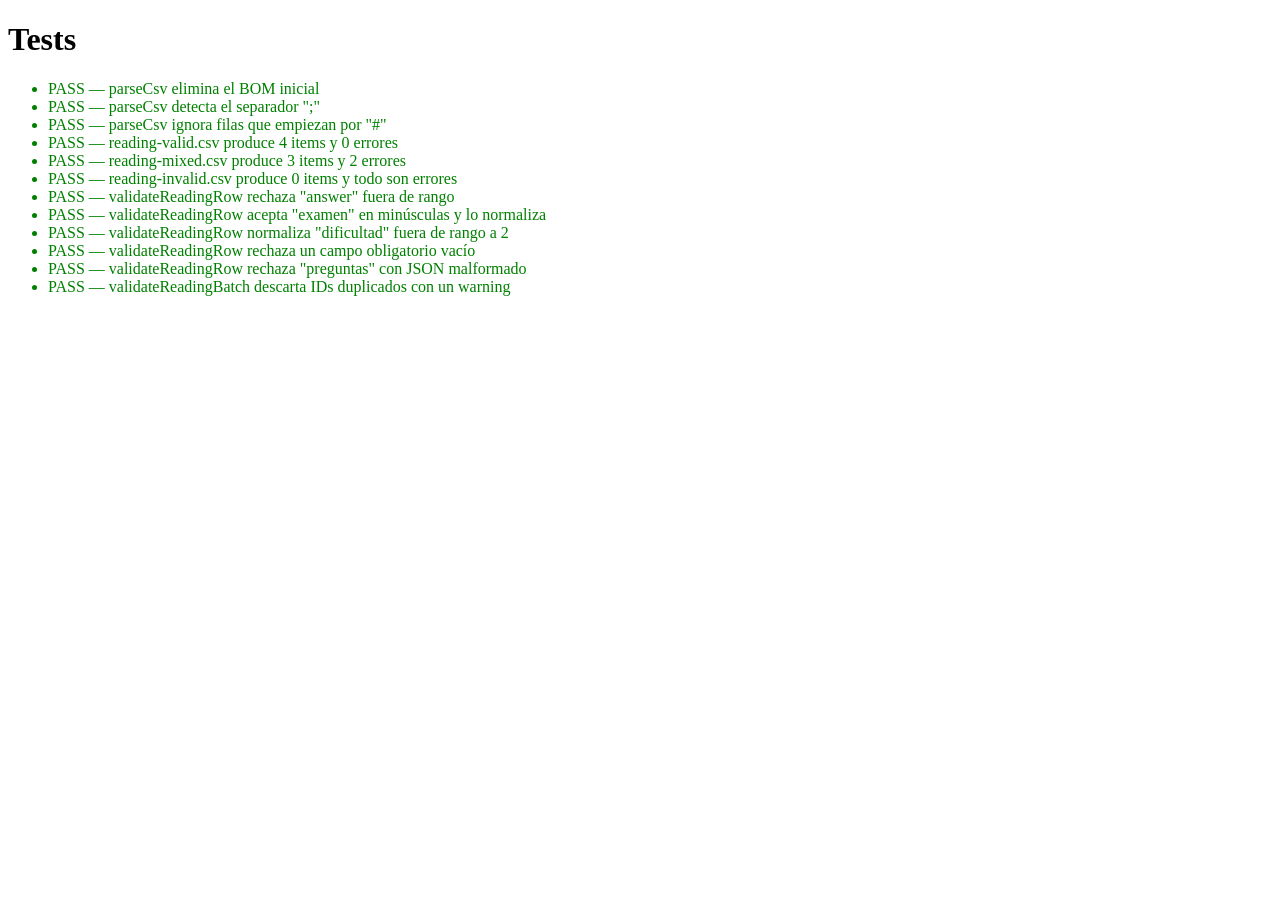
==== tests/test.html @ d2195aa9 "test: add browser-based unit test runner for csv-parser and validator" ====
<!doctype html>
<html lang="es">
<head>
<meta charset="utf-8">
<title>Tests — App B1</title>
</head>
<body>
<h1>Tests</h1>
<ul id="results"></ul>
<script src="../assets/vendor/papaparse.min.js"></script>
<script type="module">
import { parseCsv } from '../assets/js/csv-parser.js';
import { validateReadingRow, validateReadingBatch } from '../assets/js/validator.js';

function assert(condition, message) {
  if (!condition) throw new Error(message || 'assertion failed');
}

async function it(name, fn) {
  const li = document.createElement('li');
  try {
    await fn();
    li.textContent = `PASS — ${name}`;
    li.style.color = 'green';
  } catch (err) {
    li.textContent = `FAIL — ${name}: ${err.message}`;
    li.style.color = 'red';
  }
  document.getElementById('results').append(li);
}

async function loadFixture(name) {
  const text = await (await fetch(`./fixtures/${name}`)).text();
  return parseCsv(text).rows;
}

function validRow(overrides = {}) {
  return {
    id: 'RD900',
    titulo: 'Sample text',
    examen: 'PET',
    tema: 'travel',
    dificultad: '2',
    texto: 'This is a sample text for testing purposes only.',
    tipo: 'multiple_choice',
    preguntas: '[{"q":"Question?","options":["A","B","C"],"answer":0}]',
    ...overrides,
  };
}

await it('parseCsv elimina el BOM inicial', async () => {
  const { rows, meta } = parseCsv('﻿id,titulo\nRD001,Hello');
  assert(meta.hasBom === true, 'meta.hasBom debería ser true');
  assert(Object.keys(rows[0])[0] === 'id', 'la primera cabecera no debería incluir el BOM');
});

await it('parseCsv detecta el separador ";"', async () => {
  const { rows, meta } = parseCsv('id;titulo\nRD001;Hello');
  assert(meta.delimiter === ';', 'el delimitador detectado debería ser ";"');
  assert(rows[0].titulo === 'Hello', 'la fila debería parsearse usando ";"');
});

await it('parseCsv ignora filas que empiezan por "#"', async () => {
  const { rows } = parseCsv('id,titulo\n#comentario,ignorar\nRD001,Hello');
  assert(rows.length === 1, `se esperaba 1 fila, hubo ${rows.length}`);
});

await it('reading-valid.csv produce 4 items y 0 errores', async () => {
  const rows = await loadFixture('reading-valid.csv');
  const { items, errors } = validateReadingBatch(rows);
  assert(items.length === 4, `se esperaban 4 items, hubo ${items.length}`);
  assert(errors.length === 0, `se esperaban 0 errores, hubo ${errors.length}`);
});

await it('reading-mixed.csv produce 3 items y 2 errores', async () => {
  const rows = await loadFixture('reading-mixed.csv');
  const { items, errors } = validateReadingBatch(rows);
  assert(items.length === 3, `se esperaban 3 items, hubo ${items.length}`);
  assert(errors.length === 2, `se esperaban 2 errores, hubo ${errors.length}`);
});

await it('reading-invalid.csv produce 0 items y todo son errores', async () => {
  const rows = await loadFixture('reading-invalid.csv');
  const { items, errors } = validateReadingBatch(rows);
  assert(items.length === 0, `se esperaban 0 items, hubo ${items.length}`);
  assert(errors.length === rows.length, `se esperaban ${rows.length} errores, hubo ${errors.length}`);
});

await it('validateReadingRow rechaza "answer" fuera de rango', async () => {
  const row = validRow({ preguntas: '[{"q":"Question?","options":["A","B"],"answer":5}]' });
  const result = validateReadingRow(row, 1);
  assert(result.valid === false, 'la fila debería ser inválida');
});

await it('validateReadingRow acepta "examen" en minúsculas y lo normaliza', async () => {
  const row = validRow({ examen: 'pet' });
  const result = validateReadingRow(row, 1);
  assert(result.valid === true, 'la fila debería ser válida');
  assert(result.item.examen === 'PET', `se esperaba "PET", se obtuvo "${result.item.examen}"`);
});

await it('validateReadingRow normaliza "dificultad" fuera de rango a 2', async () => {
  const row = validRow({ dificultad: '9' });
  const result = validateReadingRow(row, 1);
  assert(result.valid === true, 'la fila debería ser válida');
  assert(result.item.dificultad === 2, `se esperaba dificultad 2, se obtuvo ${result.item.dificultad}`);
  assert(result.warnings.length === 1, 'debería añadirse un warning');
});

await it('validateReadingRow rechaza un campo obligatorio vacío', async () => {
  const row = validRow({ titulo: '' });
  const result = validateReadingRow(row, 1);
  assert(result.valid === false, 'la fila debería ser inválida');
});

await it('validateReadingRow rechaza "preguntas" con JSON malformado', async () => {
  const row = validRow({ preguntas: '[{"q":"Question?" "options":["A","B"] "answer":0}]' });
  const result = validateReadingRow(row, 1);
  assert(result.valid === false, 'la fila debería ser inválida');
});

await it('validateReadingBatch descarta IDs duplicados con un warning', async () => {
  const rows = [validRow({ id: 'RD900' }), validRow({ id: 'RD900', titulo: 'Duplicado' })];
  const { items, warnings } = validateReadingBatch(rows);
  assert(items.length === 1, `se esperaba 1 item, hubo ${items.length}`);
  assert(warnings.some((w) => w.includes('duplicado')), 'debería avisar del ID duplicado');
});
</script>
</body>
</html>
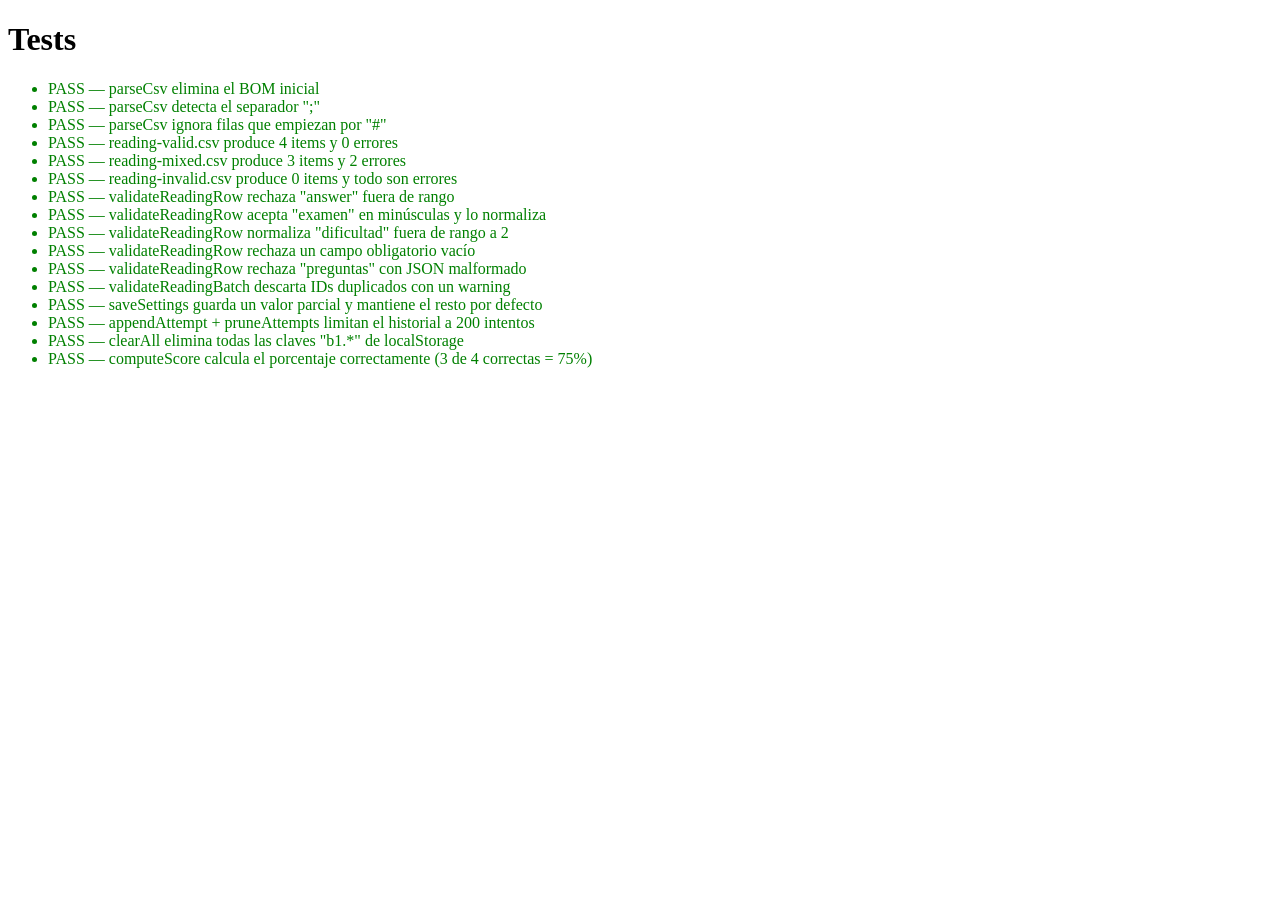
==== commit 93f93b51: "test: add unit tests for store.js and exercise-engine.js" ====
--- a/tests/test.html
+++ b/tests/test.html
@@ -11,6 +11,8 @@
 <script type="module">
 import { parseCsv } from '../assets/js/csv-parser.js';
 import { validateReadingRow, validateReadingBatch } from '../assets/js/validator.js';
+import { getSettings, saveSettings, getAttempts, appendAttempt, clearAll } from '../assets/js/store.js';
+import { startSession } from '../assets/js/exercise-engine.js';
 
 function assert(condition, message) {
   if (!condition) throw new Error(message || 'assertion failed');
@@ -125,6 +127,58 @@
   assert(items.length === 1, `se esperaba 1 item, hubo ${items.length}`);
   assert(warnings.some((w) => w.includes('duplicado')), 'debería avisar del ID duplicado');
 });
+
+await it('saveSettings guarda un valor parcial y mantiene el resto por defecto', async () => {
+  clearAll();
+  saveSettings({ exam: 'PET' });
+  const settings = getSettings();
+  assert(settings.exam === 'PET', `se esperaba exam "PET", se obtuvo "${settings.exam}"`);
+  assert(settings.theme === 'auto', `se esperaba theme "auto", se obtuvo "${settings.theme}"`);
+  assert(settings.fontSize === 'M', `se esperaba fontSize "M", se obtuvo "${settings.fontSize}"`);
+  clearAll();
+});
+
+await it('appendAttempt + pruneAttempts limitan el historial a 200 intentos', async () => {
+  clearAll();
+  for (let i = 0; i < 205; i += 1) {
+    appendAttempt({
+      id: `test-attempt-${i}`,
+      exerciseId: 'RD001',
+      mode: 'practice',
+      startedAt: new Date(Date.now() + i * 1000).toISOString(),
+      result: { correct: i % 5, total: 5, percent: (i % 5) * 20 },
+    });
+  }
+  const attempts = getAttempts();
+  assert(attempts.length === 200, `se esperaban 200 intentos, hubo ${attempts.length}`);
+  clearAll();
+});
+
+await it('clearAll elimina todas las claves "b1.*" de localStorage', async () => {
+  saveSettings({ exam: 'EOI' });
+  clearAll();
+  const remaining = Object.keys(localStorage).filter((k) => k.startsWith('b1.'));
+  assert(remaining.length === 0, `no deberían quedar claves b1.*, quedaron: ${remaining.join(', ')}`);
+});
+
+await it('computeScore calcula el porcentaje correctamente (3 de 4 correctas = 75%)', async () => {
+  const exercise = {
+    preguntas: [
+      { q: 'Q1', options: ['a', 'b'], answer: 0 },
+      { q: 'Q2', options: ['a', 'b'], answer: 1 },
+      { q: 'Q3', options: ['a', 'b'], answer: 0 },
+      { q: 'Q4', options: ['a', 'b'], answer: 1 },
+    ],
+  };
+  const session = startSession(exercise);
+  session.answer(0, 0);
+  session.answer(1, 1);
+  session.answer(2, 0);
+  session.answer(3, 0);
+  const result = session.submit();
+  assert(result.correct === 3, `se esperaban 3 correctas, hubo ${result.correct}`);
+  assert(result.percent === 75, `se esperaba 75%, se obtuvo ${result.percent}%`);
+});
 </script>
 </body>
 </html>
